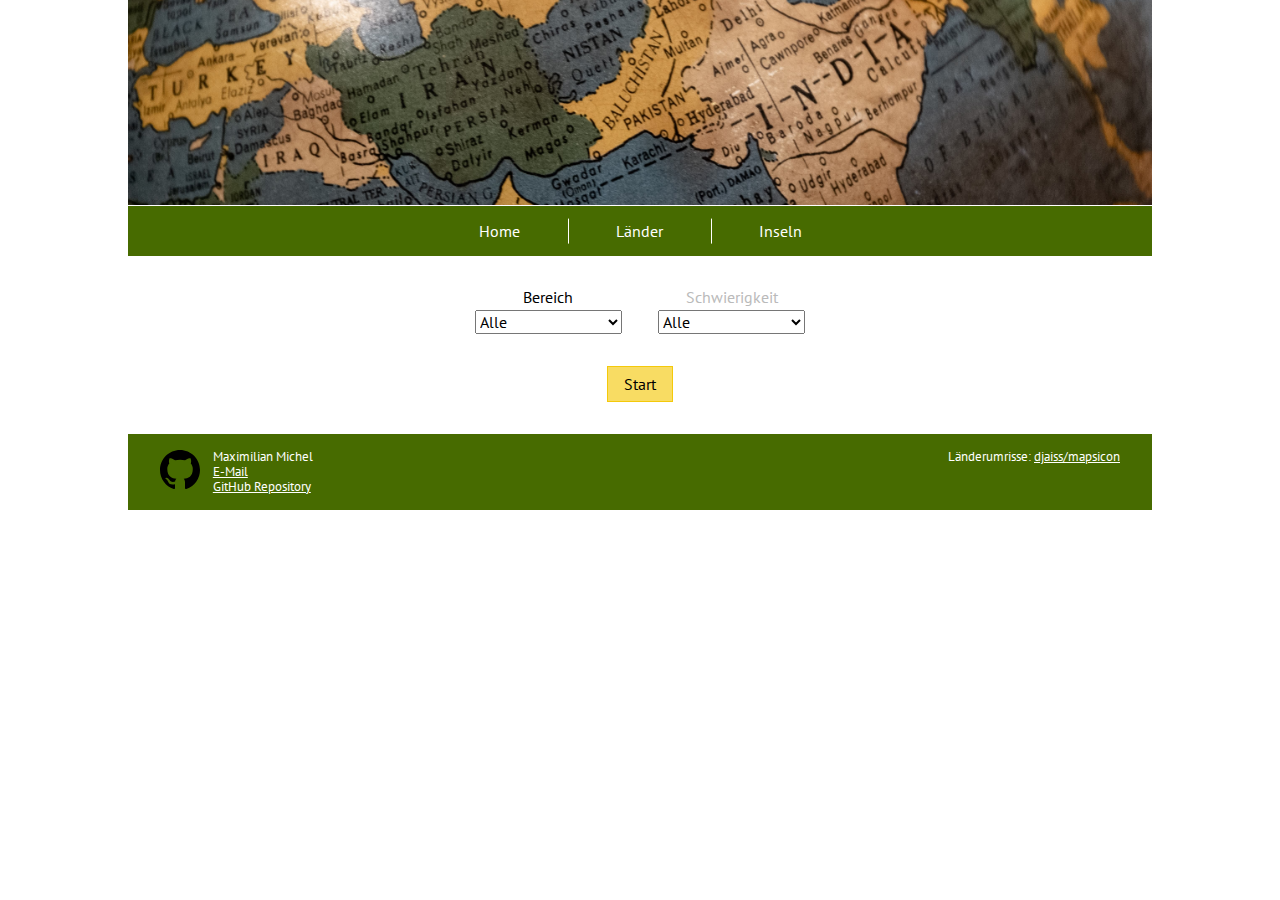
==== countries.html @ db084b9c "Implement restart functionality" ====
<!DOCTYPE html>
<html>
	<head>
		<meta charset="utf-8" />
		<meta http-equiv="X-UA-Compatible" content="IE=edge" />
		<title>Geo Quiz - Countries</title>
		<meta name="author" content="Maximilian Michel" />
		<meta name="description" content="Country countour quiz" />
		<meta name="viewport" content="width=device-width, initial-scale=1" />
		<!-- TODO: Image missing -->
		<meta property="og:image" content="" />
		<!-- relevant? -->
		<meta property="og:image:width" content="1200" />
		<meta property="og:image:heigth" content="630" />
		<meta property="og:title" content="Geo Quiz" />
		<meta property="og:description" content="Quiz of country and island contours" />
		<!-- TODO: insert url -->
		<meta property="og:url" content="" />
		<meta property="og:type" content="website" />
		<link rel="stylesheet" href="css/styles.css" />
		<link rel="stylesheet" href="css/normalize.css" />
		<link rel="icon" type="image/x-icon" href="favicon.ico" />
		<link
			href="https://fonts.googleapis.com/css?family=PT+Sans:regular,italic,700,700italic"
			rel="stylesheet"
		/>
		<script defer src="script.js"></script>
	</head>
	<body>
		<div id="page-content">
			<header>
				<div id="title-image"><a href="/index.html"></a></div>
				<nav id="navigation">
					<ul>
						<li><a href="/index.html">Home</a></li>
						<li><a href="/countries.html">Länder</a></li>
						<li><a href="/islands.html">Inseln</a></li>
					</ul>
				</nav>
			</header>
			<main class="container">
				<section id="section-selection" class="section section-selection">
					<div class="select-country">
						<label for="countries">Bereich</label>
						<select id="country-list">
							<option value="All">Alle</option>
							<option value="Africa">Afrika</option>
							<option value="Asia">Asien</option>
							<option value="Europe">Europa</option>
							<option value="North America">Nordamerika</option>
							<option value="Oceania">Ozeanien</option>
							<option value="South America">Südamerika</option>
						</select>
					</div>
					<div class="select-level">
						<label for="levels">Schwierigkeit</label>
						<select id="level-list">
							<option value="all">Alle</option>
							<option value="easy">Einfach</option>
							<option value="medium">Mittel</option>
							<option value="hard">Schwierig</option>
						</select>
					</div>
					<button id="btn-start" class="btn btn-start">Start</button>
				</section>
				<section id="section-quiz" class="section section-quiz hidden">
					<div id="quiz-content">
						<div id="image-container">
							<img id="country-svg" src="data/svg/ad.svg" alt="" />
						</div>
						<div id="answer-button-container">
							<button id="btn-answer-1" class="btn btn-answer">DR Kongo</button>
							<button id="btn-answer-2" class="btn btn-answer">Deutschland</button>
							<button id="btn-answer-3" class="btn btn-answer">Vietnam</button>
						</div>
					</div>
					<div id="display-progress"></div>
					<progress value="3" max="10"></progress>
					<button id="btn-next" class="btn btn-next">Nächstes Bild</button>
				</section>
			</main>
			<footer>
				<section id="contact">
					<div id="icon">
						<a href="https://github.com/mmiche01/geo-quiz" target="_blank">
							<svg id="github-icon" width="40" height="40" viewBox="0 0 16 16">
								<path
									d="M8 0C3.58 0 0 3.58 0 8c0 3.54 2.29 6.53 5.47 7.59.4.07.55-.17.55-.38 0-.19-.01-.82-.01-1.49-2.01.37-2.53-.49-2.69-.94-.09-.23-.48-.94-.82-1.13-.28-.15-.68-.52-.01-.53.63-.01 1.08.58 1.23.82.72 1.21 1.87.87 2.33.66.07-.52.28-.87.51-1.07-1.78-.2-3.64-.89-3.64-3.95 0-.87.31-1.59.82-2.15-.08-.2-.36-1.02.08-2.12 0 0 .67-.21 2.2.82.64-.18 1.32-.27 2-.27.68 0 1.36.09 2 .27 1.53-1.04 2.2-.82 2.2-.82.44 1.1.16 1.92.08 2.12.51.56.82 1.27.82 2.15 0 3.07-1.87 3.75-3.65 3.95.29.25.54.73.54 1.48 0 1.07-.01 1.93-.01 2.2 0 .21.15.46.55.38A8.013 8.013 0 0016 8c0-4.42-3.58-8-8-8z"
								/>
							</svg>
						</a>
					</div>
					<div class="contact-information">
						<address>
							Maximilian Michel <br />
							<a href="mailto:mmiche01@students.uni-mainz.de">E-Mail</a> <br />
							<p><a href="https://github.com/mmiche01/geo-quiz" target="_blank">GitHub Repository</a></p>
						</address>
					</div>
				</section>
				<section id="licence">
					<p>
						Länderumrisse:
						<a href="https://github.com/djaiss/mapsicon" target="_blank"> djaiss/mapsicon</a>
					</p>
				</section>
			</footer>
		</div>
	</body>
</html>
---- css/styles.css ----
/* Color palettes */

/* CSS HSL */
/* https://coolors.co/ff892c-ea5e00-fe9a0b-f8dc65-73a700-435804-466900-9ab619 */

:root {
	--princeton-orange: hsla(26, 100%, 59%, 1);
	--spanish-orange: hsla(24, 100%, 46%, 1);
	--yellow-orange-color-wheel: hsla(35, 99%, 52%, 1);
	--naples-yellow: hsla(49, 91%, 68%, 1);
	--green-ryb: hsla(79, 100%, 33%, 1);
	--dark-moss-green: hsla(75, 91%, 18%, 1);
	--dark-olive-green: hsla(80, 100%, 21%, 1);
	--apple-green: hsla(71, 76%, 41%, 1);

	--correct: hsla(80, 94%, 25%, 1);
	--wrong: hsla(0, 85%, 32%, 1);
}

/* Second palette */

.first-color {
	background: #ebbf58;
}

.second-color {
	background: #769353;
}

.third-color {
	background: #3d655d;
}

.fourth-color {
	background: #33484d;
}

/* General layout */

* {
	box-sizing: border-box;
	margin: 0;
	font-family: 'PT Sans', sans-serif;
}

#page-content {
	width: 80%;
	margin: 0 auto;
}

#title-image a {
	display: block;
	background-image: url('../img/title_image.jpg');
	background-repeat: no-repeat;
	background-size: cover;
	background-position: center;
	aspect-ratio: 5 / 1;
}

#navigation ul {
	display: flex;
	justify-content: center;
	list-style-type: none;
	background-color: var(--dark-olive-green);
	margin-bottom: 2rem;
	padding-inline-start: 0;
	border-top: 1px solid white;
}

#navigation li a {
	display: block;
	color: white;
	padding: 1rem 3rem;
	transition: 0.1s;
}

#navigation li:not(:first-child)::before {
	content: '';
	height: 50%;
	width: 0.1rem;
	float: left;
	background-color: white;
	transform: translateY(50%);
}

#navigation li:hover,
#navigation li:active {
	background-color: hsla(80, 70%, 21%, 1);
}

footer {
	display: flex;
	justify-content: space-between;
	color: white;
	background-color: var(--dark-olive-green);
	margin-top: 2rem;
	font-size: 0.8rem;
}

footer section {
	margin: 1rem 2rem;
	flex-basis: 30%;
	white-space: nowrap;
}

footer section#contact {
	display: flex;
	align-items: center;
}

footer section#licence {
	text-align: right;
}

footer a {
	text-decoration: underline;
}

address {
	font-style: normal;
}

#icon {
	margin-right: 0.8rem;
}

#github-icon {
	transition: 0.3s;
}

#github-icon:hover {
	fill: white;
}

/* Preview boxes on index.html*/

.container {
	display: flex;
	justify-content: center;
}

.preview-container {
	display: inline-block;
	position: relative;
	overflow: hidden;
	width: 40%;
	aspect-ratio: 1 / 1;
	margin: 0 2rem;
	border: 2px solid black;
	cursor: pointer;
}

.preview {
	height: 100%;
	width: 100%;
	background-size: cover;
	background-repeat: no-repeat;
	-webkit-transition: all 0.5s;
	-moz-transition: all 0.5s;
	-o-transition: all 0.5s;
	transition: all 0.5s;
}

#preview-countries {
	background-image: url('../img/europe.jpg');
}

#preview-islands {
	background-image: url('../img/island.jpg');
}

.preview-container a {
	display: block;
	position: absolute;
	height: 100%;
	width: 100%;
	z-index: 9;
}

h3 {
	display: block;
	position: relative;
	top: 50%;
	transform: translateY(-50%);
	background-color: hsla(0, 0%, 96%, 0.7);
	color: black;
	padding: 0.8rem;
	text-align: center;
	z-index: 9;
}

.preview-container:hover .preview {
	-ms-transform: scale(1.2);
	-moz-transform: scale(1.2);
	-webkit-transform: scale(1.2);
	-o-transform: scale(1.2);
	transform: scale(1.2);
}

.preview-container:active {
	opacity: 0.8;
}

/* Basic formatting */

a {
	text-decoration: none;
	color: white;
}

/* Quiz pages */

.section-selection {
	display: flex;
	flex-wrap: wrap;
	justify-content: center;
}

.select-level,
.select-country {
	flex: 0 1 45%;
	/* text-align: center; */
	display: flex;
	flex-wrap: wrap;
	justify-content: center;
}

.select-level label,
.select-country label {
	flex: 1 1 100%;
	text-align: center;
	margin-bottom: 0.2rem;
}

.select-level select,
.select-country select {
	flex: 0 1 80%;
	margin-bottom: 2rem;
}

.btn-start,
.btn-next,
.btn-continue {
	padding: 0.5rem 1rem;
	background-color: var(--naples-yellow);
	border: 1px solid hsla(49, 91%, 50%, 1);
}

.btn-start:hover,
.btn-next:hover:enabled,
.btn-continue:hover {
	background-color: hsla(49, 91%, 48%, 1);
}

.section-quiz {
	width: 100%;
	display: flex;
	flex-direction: column;
	align-items: center;
}

#quiz-content {
	display: flex;
	width: 80%;
	aspect-ratio: 2 / 1;
	padding: 1rem 1rem;
	box-shadow: inset 0 0 1rem var(--dark-olive-green);
}

#image-container {
	width: 50%;
	height: 100%;
	/* padding: 1rem; */
}

#country-svg {
	width: 100%;
}

#answer-button-container {
	display: flex;
	flex-direction: column;
	justify-content: center;
	align-items: center;
	gap: 0.5rem;
	width: 50%;
}

.btn-answer {
	width: 80%;
	height: 2.5rem;
	font-size: 1.2rem;
	border: 2px solid var(--green-ryb);
	border-radius: 1rem;
}

.btn-answer:hover:enabled {
	background-color: hsla(79, 100%, 33%, 0.4);
	transition: 0.3s background-color;
}

.btn-answer:disabled {
	color: black;
}

#display-progress {
	margin-top: 0.5rem;
}

progress {
	margin-bottom: 0.5rem;
}

.btn {
	cursor: pointer;
}

.btn:disabled {
	cursor: auto;
}

.hidden {
	display: none;
}

.correct-answer {
	background-color: var(--correct);
	border: var(--correct);
}

.wrong-answer {
	background-color: var(--wrong);
	border: var(--wrong);
}

/* Result display */

#result-area {
	display: flex;
	flex-direction: column;
	justify-content: center;
	align-items: center;
	width: 40%;
	height: 15rem;
	border: 1px solid black;
}

#result-area p {
	display: block;
	padding: 1rem;
}

#continue-button-container {
	display: flex;
	justify-content: center;
}

#continue-button-container button {
	margin: 1rem;
}

#continue-button-container a {
	color: black;
	display: block;
	width: 100%;
	height: 100%;
}

/* As long as level-selection is not implemented... */

.select-level label {
	color: rgb(170, 170, 170);
	opacity: 0.8;
}
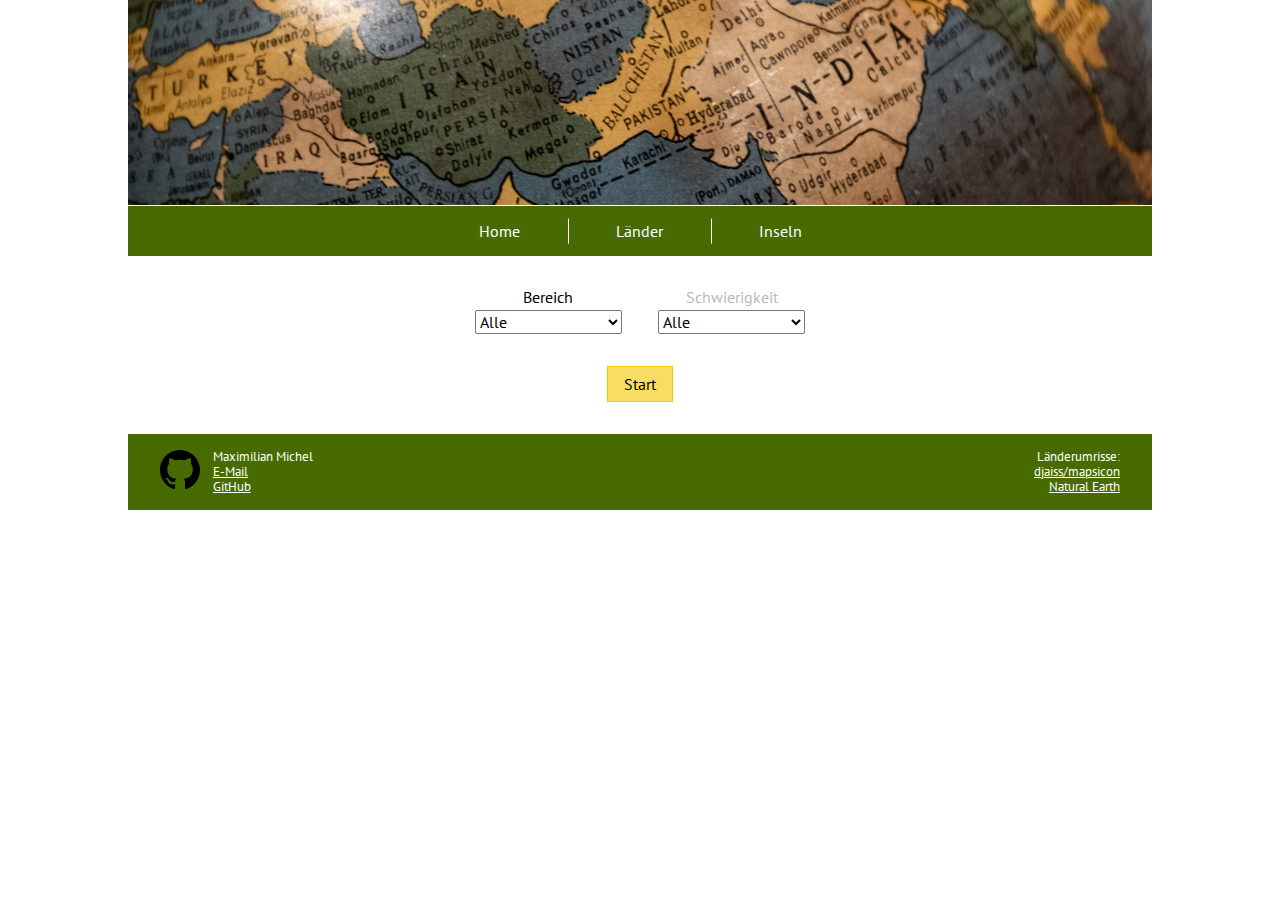
==== commit 60f7cbea: "Update footer svg licence" ====
--- a/countries.html
+++ b/countries.html
@@ -94,14 +94,15 @@
 						<address>
 							Maximilian Michel <br />
 							<a href="mailto:mmiche01@students.uni-mainz.de">E-Mail</a> <br />
-							<p><a href="https://github.com/mmiche01/geo-quiz" target="_blank">GitHub Repository</a></p>
+							<p><a href="https://github.com/mmiche01/geo-quiz" target="_blank">GitHub</a></p>
 						</address>
 					</div>
 				</section>
 				<section id="licence">
 					<p>
-						Länderumrisse:
-						<a href="https://github.com/djaiss/mapsicon" target="_blank"> djaiss/mapsicon</a>
+						<span> Länderumrisse:</span>
+						<span><a href="https://github.com/djaiss/mapsicon" target="_blank">djaiss/mapsicon</a></span>
+						<span><a href="https://www.naturalearthdata.com/" target="_blank">Natural Earth</a></span>
 					</p>
 				</section>
 			</footer>
--- a/css/styles.css
+++ b/css/styles.css
@@ -112,6 +112,10 @@
 	text-align: right;
 }
 
+footer span {
+	display: block;
+}
+
 footer a {
 	text-decoration: underline;
 }
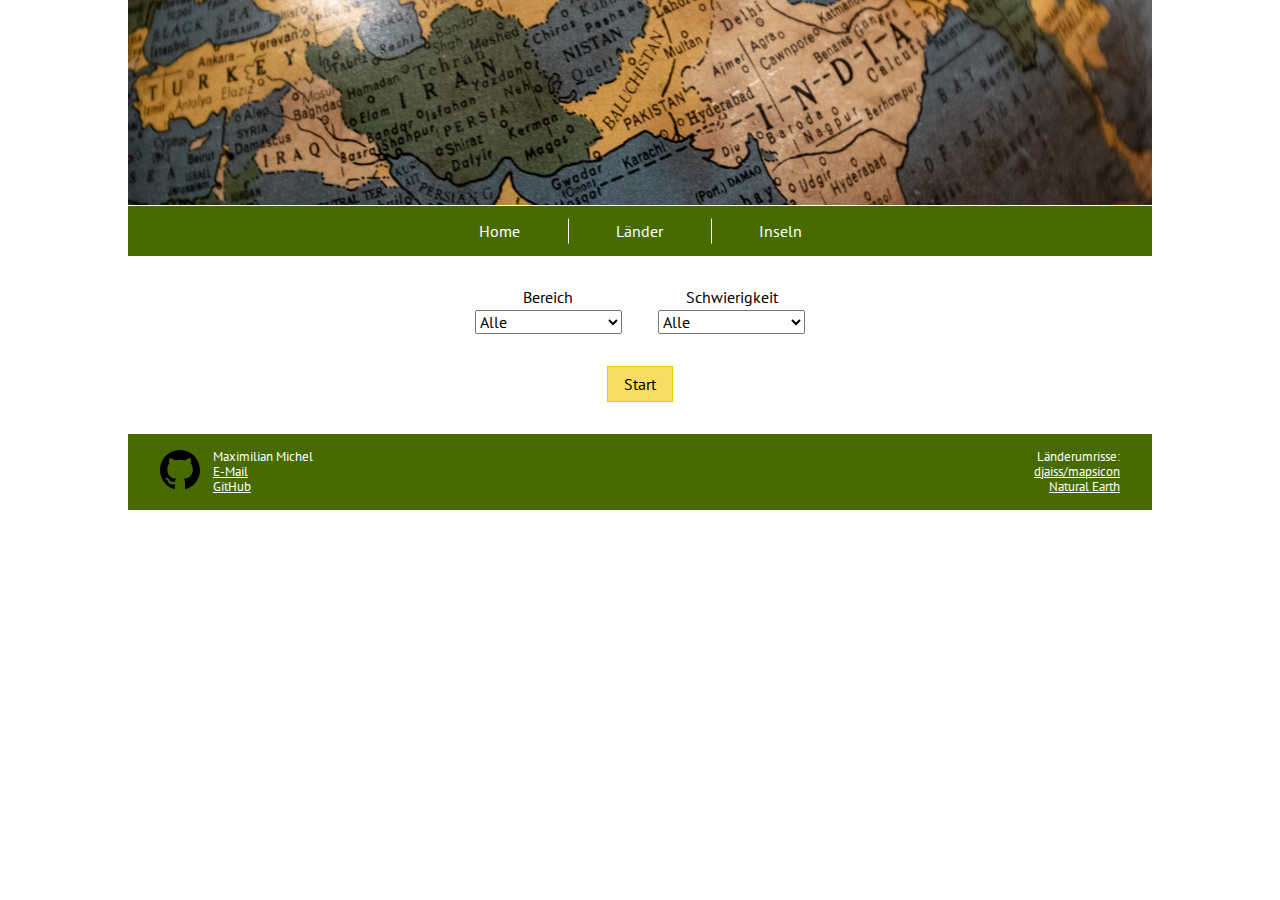
==== commit e648407a: "Add og tags to all html templates" ====
--- a/countries.html
+++ b/countries.html
@@ -7,15 +7,12 @@
 		<meta name="author" content="Maximilian Michel" />
 		<meta name="description" content="Country countour quiz" />
 		<meta name="viewport" content="width=device-width, initial-scale=1" />
-		<!-- TODO: Image missing -->
-		<meta property="og:image" content="" />
-		<!-- relevant? -->
+		<meta property="og:image" content="img/title_image.jpg" />
 		<meta property="og:image:width" content="1200" />
 		<meta property="og:image:heigth" content="630" />
 		<meta property="og:title" content="Geo Quiz" />
 		<meta property="og:description" content="Quiz of country and island contours" />
-		<!-- TODO: insert url -->
-		<meta property="og:url" content="" />
+		<meta property="og:url" content="https://geo-shape-quiz.netlify.app/" />
 		<meta property="og:type" content="website" />
 		<link rel="stylesheet" href="css/styles.css" />
 		<link rel="stylesheet" href="css/normalize.css" />
--- a/css/styles.css
+++ b/css/styles.css
@@ -223,7 +223,6 @@
 .select-level,
 .select-country {
 	flex: 0 1 45%;
-	/* text-align: center; */
 	display: flex;
 	flex-wrap: wrap;
 	justify-content: center;
@@ -274,7 +273,6 @@
 #image-container {
 	width: 50%;
 	height: 100%;
-	/* padding: 1rem; */
 }
 
 #country-svg {
@@ -363,16 +361,7 @@
 	margin: 1rem;
 }
 
-#continue-button-container a {
-	color: black;
-	display: block;
-	width: 100%;
-	height: 100%;
-}
-
-/* As long as level-selection is not implemented... */
-
-.select-level label {
+.disabled {
 	color: rgb(170, 170, 170);
-	opacity: 0.8;
-}
+	opacity: 0.7;
+}
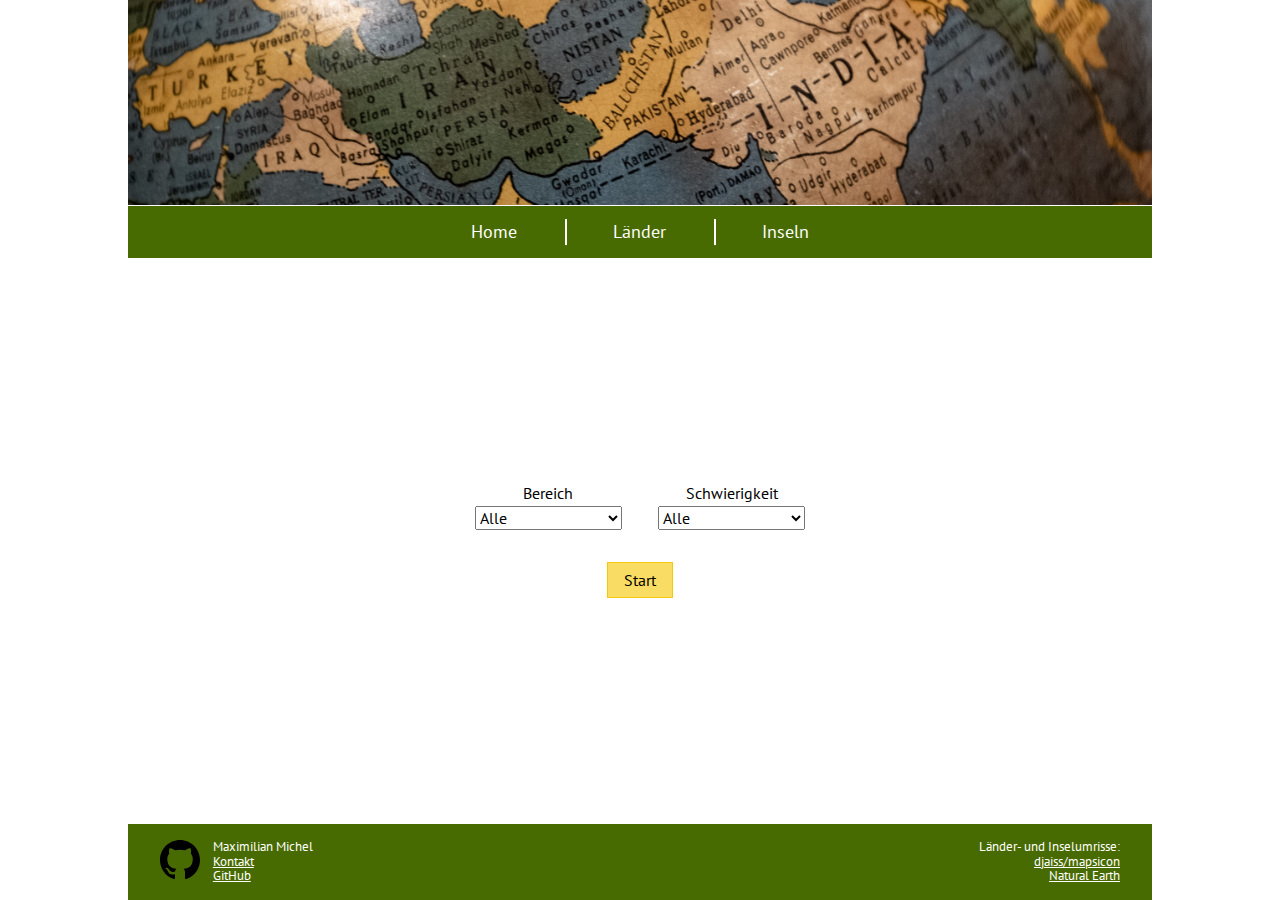
==== commit d228346b: "Change footer and fix island selection ugly" ====
--- a/countries.html
+++ b/countries.html
@@ -90,14 +90,14 @@
 					<div class="contact-information">
 						<address>
 							Maximilian Michel <br />
-							<a href="mailto:mmiche01@students.uni-mainz.de">E-Mail</a> <br />
+							<a href="mailto:mmiche01@students.uni-mainz.de">Kontakt</a> <br />
 							<p><a href="https://github.com/mmiche01/geo-quiz" target="_blank">GitHub</a></p>
 						</address>
 					</div>
 				</section>
 				<section id="licence">
 					<p>
-						<span> Länderumrisse:</span>
+						<span> Länder- und Inselumrisse:</span>
 						<span><a href="https://github.com/djaiss/mapsicon" target="_blank">djaiss/mapsicon</a></span>
 						<span><a href="https://www.naturalearthdata.com/" target="_blank">Natural Earth</a></span>
 					</p>
--- a/css/styles.css
+++ b/css/styles.css
@@ -46,6 +46,9 @@
 #page-content {
 	width: 80%;
 	margin: 0 auto;
+	display: flex;
+	flex-direction: column;
+	height: 100vh;
 }
 
 #title-image a {
@@ -71,7 +74,7 @@
 	display: block;
 	color: white;
 	padding: 1rem 3rem;
-	transition: 0.1s;
+	font-size: max(1.1rem, 1.2vw);
 }
 
 #navigation li:not(:first-child)::before {
@@ -95,6 +98,7 @@
 	background-color: var(--dark-olive-green);
 	margin-top: 2rem;
 	font-size: 0.8rem;
+	flex-shrink: 0;
 }
 
 footer section {
@@ -141,15 +145,18 @@
 .container {
 	display: flex;
 	justify-content: center;
+	align-items: center;
+	flex: 1 0 auto;
+	flex-wrap: wrap;
+	gap: 4rem;
 }
 
 .preview-container {
 	display: inline-block;
 	position: relative;
 	overflow: hidden;
-	width: 40%;
+	width: max(40%, 15rem);
 	aspect-ratio: 1 / 1;
-	margin: 0 2rem;
 	border: 2px solid black;
 	cursor: pointer;
 }
@@ -221,6 +228,7 @@
 }
 
 .select-level,
+.select-level-islands,
 .select-country {
 	flex: 0 1 45%;
 	display: flex;
@@ -228,7 +236,12 @@
 	justify-content: center;
 }
 
+.select-level-islands {
+	flex: 0 1 100%;
+}
+
 .select-level label,
+.select-level-islands label,
 .select-country label {
 	flex: 1 1 100%;
 	text-align: center;
@@ -236,6 +249,7 @@
 }
 
 .select-level select,
+.select-level-islands select,
 .select-country select {
 	flex: 0 1 80%;
 	margin-bottom: 2rem;
@@ -264,15 +278,20 @@
 
 #quiz-content {
 	display: flex;
+	justify-content: center;
+	align-items: center;
+	flex-wrap: wrap;
 	width: 80%;
-	aspect-ratio: 2 / 1;
 	padding: 1rem 1rem;
 	box-shadow: inset 0 0 1rem var(--dark-olive-green);
 }
 
+#quiz-content > * {
+	margin: 1rem 0;
+}
+
 #image-container {
-	width: 50%;
-	height: 100%;
+	width: max(50%, 20rem);
 }
 
 #country-svg {
@@ -284,14 +303,14 @@
 	flex-direction: column;
 	justify-content: center;
 	align-items: center;
-	gap: 0.5rem;
-	width: 50%;
+	gap: max(0.5rem, 1vw);
+	width: max(50%, 20rem);
 }
 
 .btn-answer {
 	width: 80%;
-	height: 2.5rem;
-	font-size: 1.2rem;
+	min-height: max(2.5rem, 3vw);
+	font-size: max(1.2rem, 1.5vw);
 	border: 2px solid var(--green-ryb);
 	border-radius: 1rem;
 }
@@ -342,14 +361,16 @@
 	flex-direction: column;
 	justify-content: center;
 	align-items: center;
-	width: 40%;
+	width: max(40%, 18rem);
 	height: 15rem;
-	border: 1px solid black;
+	box-shadow: inset 0 0 0.5rem var(--dark-olive-green);
 }
 
 #result-area p {
 	display: block;
 	padding: 1rem;
+	color: var(--dark-olive-green);
+	font-weight: bold;
 }
 
 #continue-button-container {
@@ -365,3 +386,58 @@
 	color: rgb(170, 170, 170);
 	opacity: 0.7;
 }
+
+@media (max-width: 800px) and (min-width: 600px) {
+	#page-content {
+		width: 100%;
+		overflow-x: hidden;
+		background-color: rgb(102, 102, 206);
+	}
+
+	#navigation li a {
+		padding: 1rem 4rem;
+	}
+
+	footer {
+		font-size: 0.7rem;
+	}
+}
+
+@media (max-width: 600px) {
+	#page-content {
+		width: 100%;
+		overflow-x: hidden;
+		background-color: rgb(215, 124, 124);
+	}
+
+	#navigation ul {
+		justify-content: space-evenly;
+	}
+
+	#navigation li {
+		width: 100%;
+		text-align: center;
+	}
+
+	#navigation li a {
+		padding: 1rem;
+	}
+
+	footer {
+		font-size: 0.5rem;
+	}
+
+	footer section {
+		margin: 0.5rem 1rem;
+	}
+
+	footer section#licence {
+		position: relative;
+	}
+
+	footer section#license p {
+		position: absolute;
+		top: 50%;
+		transform: translateY(-50%);
+	}
+}
